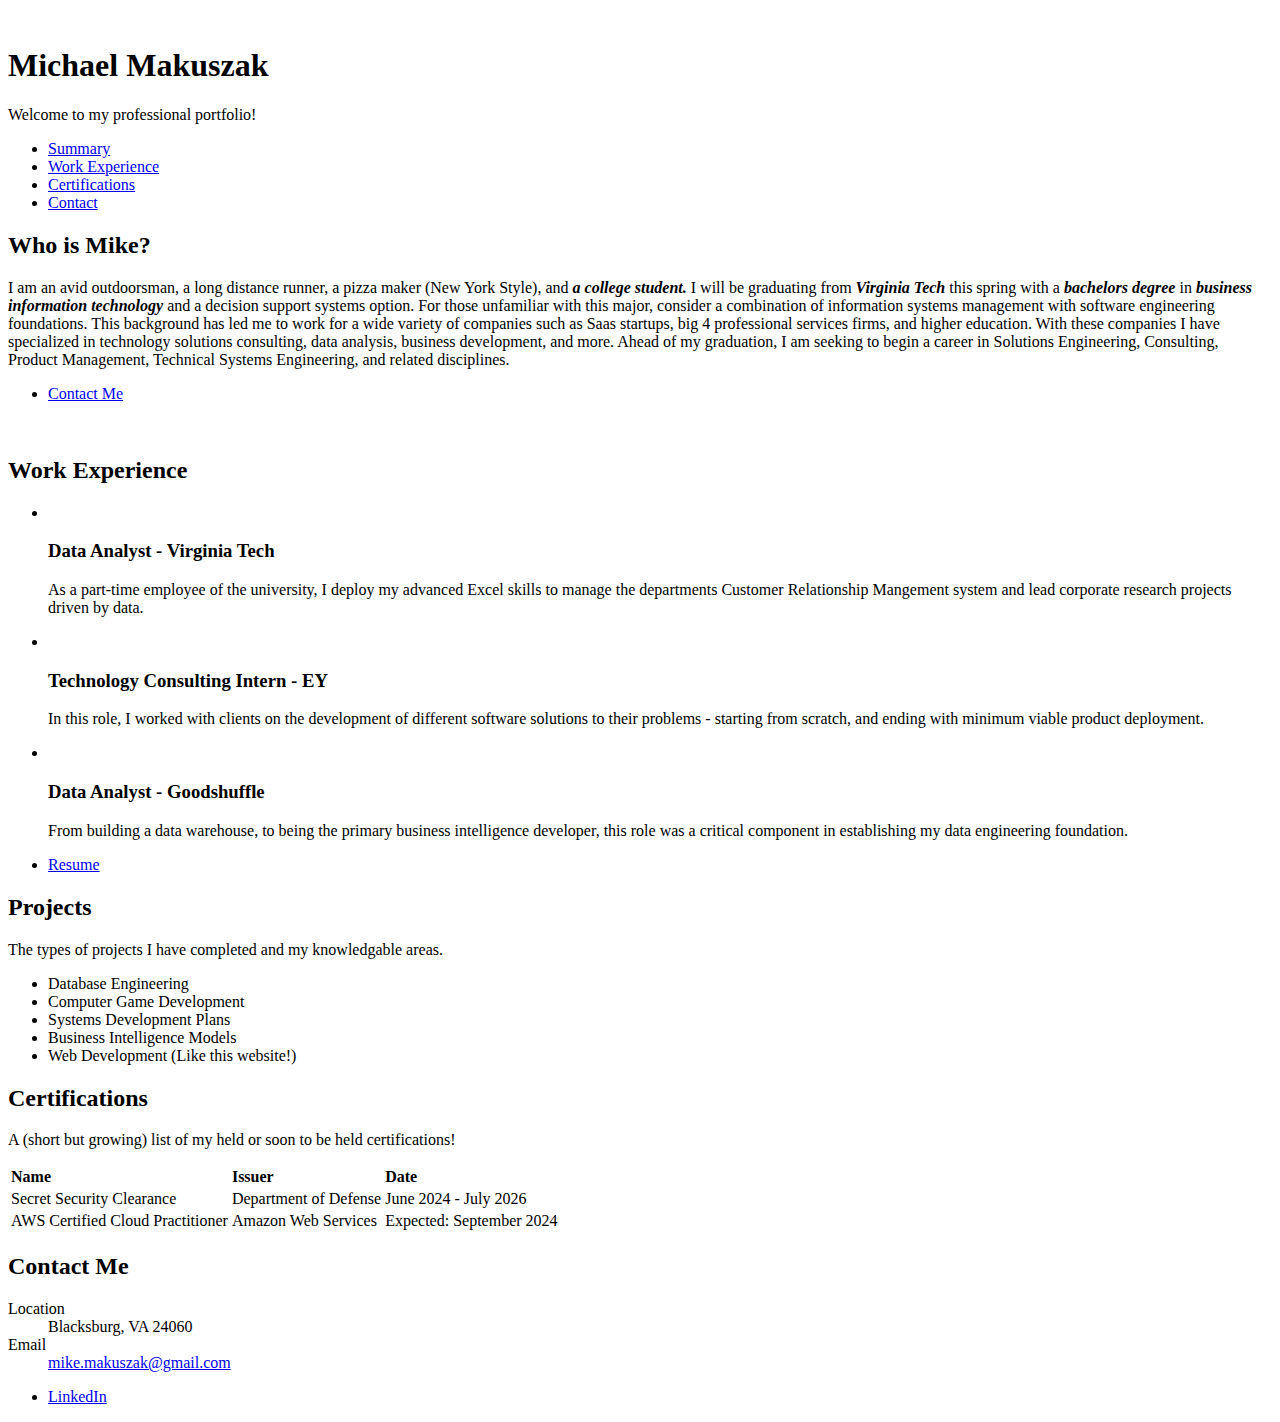
==== index.html @ 134f9428 "Update index.html" ====
<!DOCTYPE HTML>

<html>

<!-- <head>
	<title>Mike Makuszak's Professional Portfolio</title>
	<meta charset="utf-8" />
	<meta name="viewport" content="width=device-width, initial-scale=1, user-scalable=no" />
	<link rel="stylesheet" href="assets/css/main.css" />
	<noscript>
		<link rel="stylesheet" href="assets/css/noscript.css" />
	</noscript>
</head> -->

<body class="is-preload">

	<!-- Wrapper -->
	<div id="wrapper">

		<!-- Header -->
		<header id="header" class="alt">
			<span class="logo"><img src="images/logo.svg" alt="" /></span>
			<h1>Michael Makuszak</h1>
			<p>Welcome to my professional portfolio!</p>
		</header>

		<!-- Nav -->
		<nav id="nav">
			<ul>
				<li><a href="#intro" class="active">Summary</a></li>
				<li><a href="#first">Work Experience</a></li>
<!-- 				<li><a href="#second">Projects</a></li>
 -->				<li><a href="#cta">Certifications</a></li>
				<li><a href="#contactinfo">Contact</a></li>

			</ul>
		</nav>

		<!-- Main -->
		<div id="main">

			<!-- Introduction -->
			<section id="intro" class="main">
				<div class="spotlight">
					<div class="content">
						<header class="major">
							<h2>Who is Mike?</h2>
						</header>
						<p>I am an avid outdoorsman, a long distance runner, a pizza maker (New York Style), and
							<strong><em>a college student.</em></strong> I will be
							graduating from <strong><em>Virginia Tech</em> </strong>this spring with a <strong><em>bachelors degree</em></strong> in
							<em><strong>business information technology</strong></em> and a decision support systems
							option. For those unfamiliar with this major, consider a combination of information systems management with software engineering foundations. This
							background has led me to work for a wide variety of companies such as
							Saas startups, big 4 professional services firms, and higher education. With these companies
							I have specialized in
							technology solutions consulting, data analysis, business development, and more. Ahead of my
							graduation, I am seeking to begin a career in
							Solutions Engineering, Consulting, Product Management, Technical Systems Engineering, and
							related disciplines.
						</p>
						<ul class="actions">
							<li><a href="#contactinfo" class="button">Contact Me</a></li>
						</ul>
					</div>
					<span class="image"><img src="images/Headshot Adjust.jpg" alt="" /></span>
				</div>
			</section>

			<!-- First Section -->
			<section id="first" class="main special">
				<header class="major">
					<h2>Work Experience</h2>
				</header>
				<ul class="features">
					<li>
						<div class="col-12"><span class="image fit"><img src="images/Virginia-Tech-Logo.png"
									alt="" /></span></div>
						<h3>Data Analyst - Virginia Tech</h3>
						<p>As a part-time employee of the university, I deploy my advanced Excel skills to manage the
							departments Customer Relationship Mangement system and lead corporate research projects driven by data.</p>
					</li>
					<li>
						<div class="col-4"><span class="image fit"><img src="images/EY Logo.jpg" alt="" /></span></div>
						<h3>Technology Consulting Intern - EY</h3>
						<p>In this role, I worked with clients on the development of different software solutions to their problems - starting from
							scratch, and ending with minimum viable product deployment.</p>
					</li>
					<li>

						<div class="col-4"><span class="image fit"><img src="images/Goodshuffle Logo.jpg"
									alt="" /></span></div>
						<h3>Data Analyst - Goodshuffle</h3>
						<p>From building a data warehouse, to being the primary business intelligence developer, this
							role was a critical component in establishing my data engineering foundation.</p>
					</li>
				</ul>
				<footer class="major">
					<ul class="actions special">
						<li><a href="Resume.html" class="button">Resume</a></li>
					</ul>
				</footer>
			</section>

			<!-- Second Section -->
			<section id="second" class="main special">
				<header class="major">
					<h2>Projects</h2>
					<p>The types of projects I have completed and my knowledgable areas.</p>
				</header>
				<ul class="statistics">
					<li class="style1">
							<span class="icon solid fa-code-branch"></span>
							<strong></strong> Database Engineering
						</li>
					<li class="style2">
						<span class="icon fa-folder-open"></span>
						<strong></strong> Computer Game Development
					</li>
					<li class="style3">
						<span class="icon solid fa-signal"></span>
						<strong></strong> Systems Development Plans
					</li>
					<li class="style4">
						<span class="icon solid fa-laptop"></span>
						<strong></strong> Business Intelligence Models
					</li>
					<li class="style5">
						<span class="icon fa-gem"></span>
						<strong></strong> Web Development (Like this website!)
					</li>
				</ul>

				<footer class="major">
					<ul class="actions special">
<!-- 						<li><a href="Project Details.html" class="button">Project Details</a></li>
 -->					</ul>
				</footer>
			</section>


			<section id="cta" class="main special">
				<p class="major">
				<h2>Certifications</h2>
				<p>A (short but growing) list of my held or soon to be held certifications!</p>
				<section>

					<div class="table-wrapper">
						<table style="text-align: left;">
							<thead style="text-align: left;">
								<tr>
									<th>Name</th>
									<th>Issuer</th>
									<th>Date</th>
								</tr>
							</thead>

							<tr>
								<td>Secret Security Clearance</td>
								<td>Department of Defense</td>
								<td>June 2024 - July 2026</td>
							</tr>
							<tr>
								<td>AWS Certified Cloud Practitioner</td>
								<td>Amazon Web Services</td>
								<td>Expected: September 2024</td>
							</tr>

						</table>
						</header>

				</section>

		</div>

		<!-- Footer -->
		<footer id="footer">

			<section id="contactinfo">
				<h2>Contact Me</h2>
				<dl class="alt">
					<dt>Location</dt>
					<dd>Blacksburg, VA 24060</dd>

					<dt>Email</dt>
					<dd><a href="#">mike.makuszak@gmail.com</a></dd>
				</dl>
				<ul class="icons">
					<li><a href="https://www.linkedin.com/in/michaeljmakuszak/" class="icon brands fa-linkedin alt"><span class="label">LinkedIn</span></a></li>

					<!-- 					<li><a href="" class="icon brands fa-github alt"><span class="label">GitHub</span></a></li>
					 -->
				</ul>
			</section>


		</footer>

	</div>

	<!-- Scripts -->
	<script src="assets/js/jquery.min.js"></script>
	<script src="assets/js/jquery.scrollex.min.js"></script>
	<script src="assets/js/jquery.scrolly.min.js"></script>
	<script src="assets/js/browser.min.js"></script>
	<script src="assets/js/breakpoints.min.js"></script>
	<script src="assets/js/util.js"></script>
	<script src="assets/js/main.js"></script>

</body>

</html>
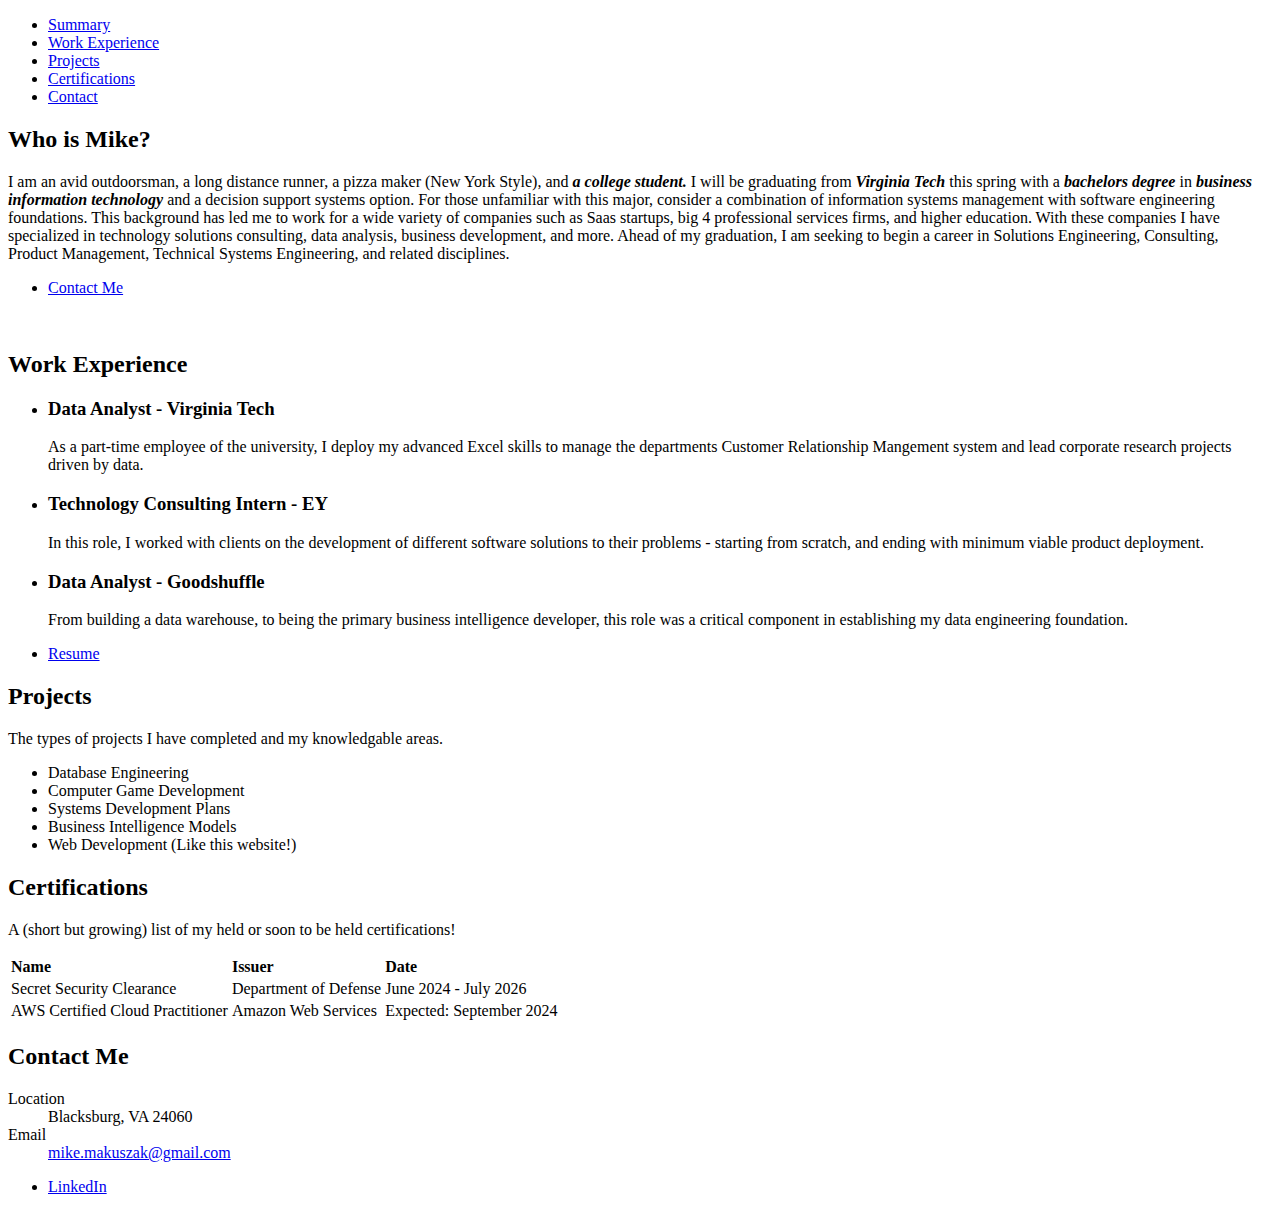
==== commit 8a071052: "Update index.html" ====
--- a/index.html
+++ b/index.html
@@ -2,7 +2,7 @@
 
 <html>
 
-<!-- <head>
+<head>
 	<title>Mike Makuszak's Professional Portfolio</title>
 	<meta charset="utf-8" />
 	<meta name="viewport" content="width=device-width, initial-scale=1, user-scalable=no" />
@@ -10,7 +10,7 @@
 	<noscript>
 		<link rel="stylesheet" href="assets/css/noscript.css" />
 	</noscript>
-</head> -->
+</head>
 
 <body class="is-preload">
 
@@ -18,19 +18,19 @@
 	<div id="wrapper">
 
 		<!-- Header -->
-		<header id="header" class="alt">
+<!-- 		<header id="header" class="alt">
 			<span class="logo"><img src="images/logo.svg" alt="" /></span>
 			<h1>Michael Makuszak</h1>
 			<p>Welcome to my professional portfolio!</p>
-		</header>
+		</header> -->
 
 		<!-- Nav -->
 		<nav id="nav">
 			<ul>
 				<li><a href="#intro" class="active">Summary</a></li>
 				<li><a href="#first">Work Experience</a></li>
-<!-- 				<li><a href="#second">Projects</a></li>
- -->				<li><a href="#cta">Certifications</a></li>
+				<li><a href="#second">Projects</a></li>
+				<li><a href="#cta">Certifications</a></li>
 				<li><a href="#contactinfo">Contact</a></li>
 
 			</ul>
@@ -74,22 +74,22 @@
 				</header>
 				<ul class="features">
 					<li>
-						<div class="col-12"><span class="image fit"><img src="images/Virginia-Tech-Logo.png"
-									alt="" /></span></div>
+						<!-- <div class="col-12"><span class="image fit"><img height="300" width="300" src="images/Virginia-Tech-Logo.png"
+									alt="" /></span></div> -->
 						<h3>Data Analyst - Virginia Tech</h3>
 						<p>As a part-time employee of the university, I deploy my advanced Excel skills to manage the
 							departments Customer Relationship Mangement system and lead corporate research projects driven by data.</p>
 					</li>
 					<li>
-						<div class="col-4"><span class="image fit"><img src="images/EY Logo.jpg" alt="" /></span></div>
-						<h3>Technology Consulting Intern - EY</h3>
+<!-- 						<div class="col-4"><span class="image fit"><img height="300" width="300" src="images/EY Logo.jpg" alt="" /></span></div>
+ -->						<h3>Technology Consulting Intern - EY</h3>
 						<p>In this role, I worked with clients on the development of different software solutions to their problems - starting from
 							scratch, and ending with minimum viable product deployment.</p>
 					</li>
 					<li>
 
-						<div class="col-4"><span class="image fit"><img src="images/Goodshuffle Logo.jpg"
-									alt="" /></span></div>
+						<!-- <div class="col-4"><span class="image fit"><img height="300" width="300" src="images/Goodshuffle Logo.jpg"
+									alt="" /></span></div> -->
 						<h3>Data Analyst - Goodshuffle</h3>
 						<p>From building a data warehouse, to being the primary business intelligence developer, this
 							role was a critical component in establishing my data engineering foundation.</p>
